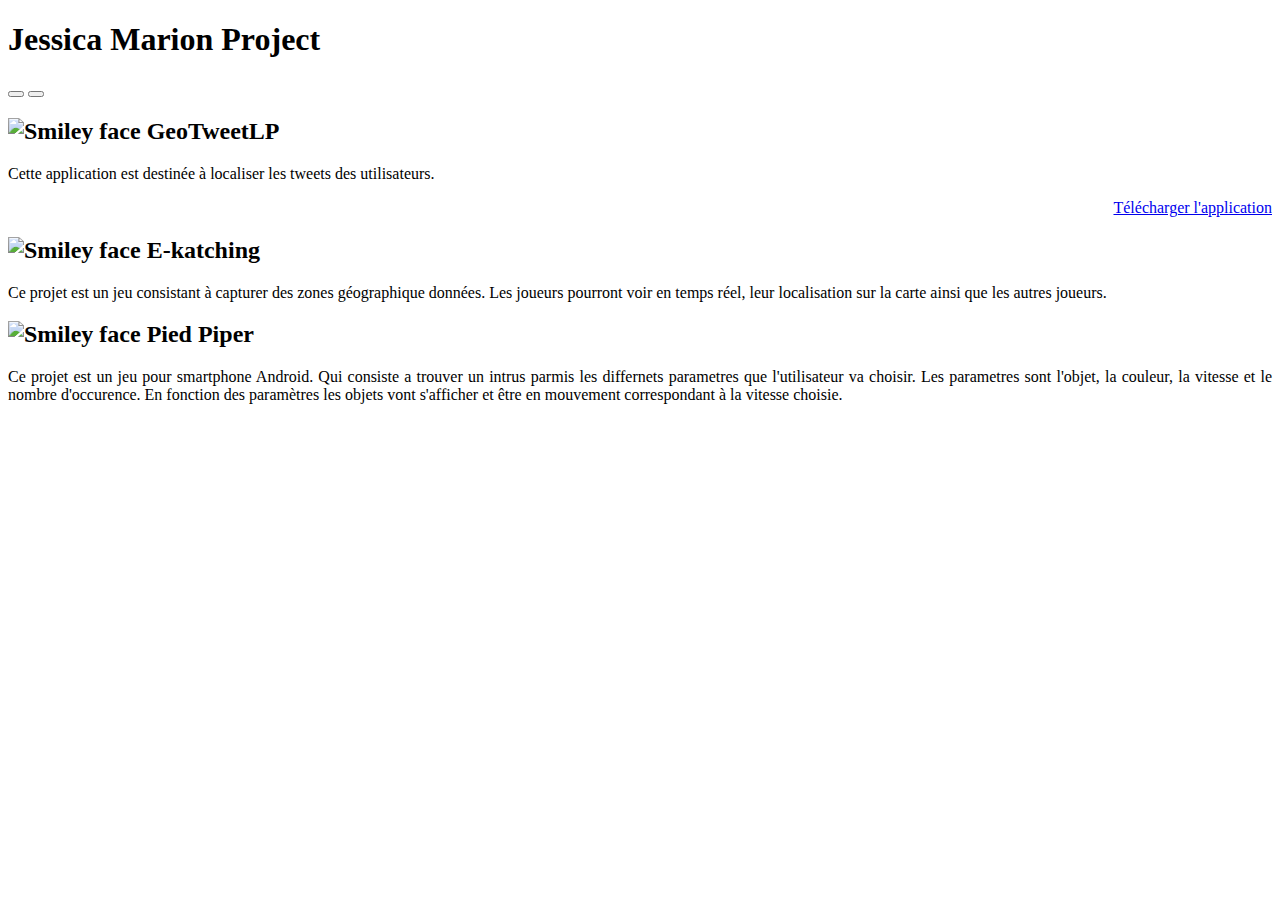
==== index.html @ 2dda9ad9 "first commit" ====
<!DOCTYPE html>
<html>
<head>
  <meta charset="utf-8">
  <meta http-equiv="X-UA-Compatible" content="IE=edge">
  <meta name="viewport" content="width=device-width, initial-scale=1.0">
  <title>Jessica Marion Project</title>
  <link rel="stylesheet" type="text/css" href="styles/inline.css">

 
  
</head>
<body>

  <header class="header">
    <h1 class="header__title">Jessica Marion Project</h1>
    <button id="butRefresh" class="headerButton" aria-label="Refresh"></button>
    <button id="butAdd" class="headerButton" aria-label="Add"></button>
  </header>

  <main class="main">
  <div class="card weather-forecast">
	<div class="project">
	<h2><img src="/images/geotweetlplogo.png" alt="Smiley face" height="42" width="42">
	GeoTweetLP</h2>
	<div align="justify">
	<p>
		Cette application est destinée à localiser les tweets des utilisateurs.
	</p>
	</div>
	<div align="right">
	<a  href="https://play.google.com/store/apps/details?id=com.sophiaantipolis.quacheton.geotweetlp">
	Télécharger l'application
	</a>
	</div>
	
	</div>
	</div>
	
	
	<div class="card weather-forecast">
	
	
	<div class="project">
	<h2><img src="/images/logo_projet_android.png" alt="Smiley face" height="42" width="42">
	E-katching</h2>
	<div align="justify">
	<p>
		Ce projet est un jeu consistant à capturer des zones géographique données. 
Les joueurs pourront voir en temps réel, leur localisation sur la carte ainsi que les autres joueurs.


	</p>
	</div>
	</div>
	</div>
		
	<div class="card weather-forecast">
	<div class="project">
	<h2><img src="/images/pied_piper_logo.png" alt="Smiley face" height="42" width="42">
	Pied Piper</h2>
	<div align="justify">
	<p>
		Ce projet est un jeu pour smartphone Android. Qui consiste a trouver un intrus parmis les differnets parametres que l'utilisateur va choisir. 
Les parametres sont l'objet, la couleur, la vitesse et le nombre d'occurence. En fonction des paramètres les objets vont s'afficher et être en mouvement correspondant à la vitesse choisie.
	</p>
	</div>
	</div>
	
	
  </div>
  
  
  </main>



  <script src="scripts/app.js" async></script>

</body>
</html>
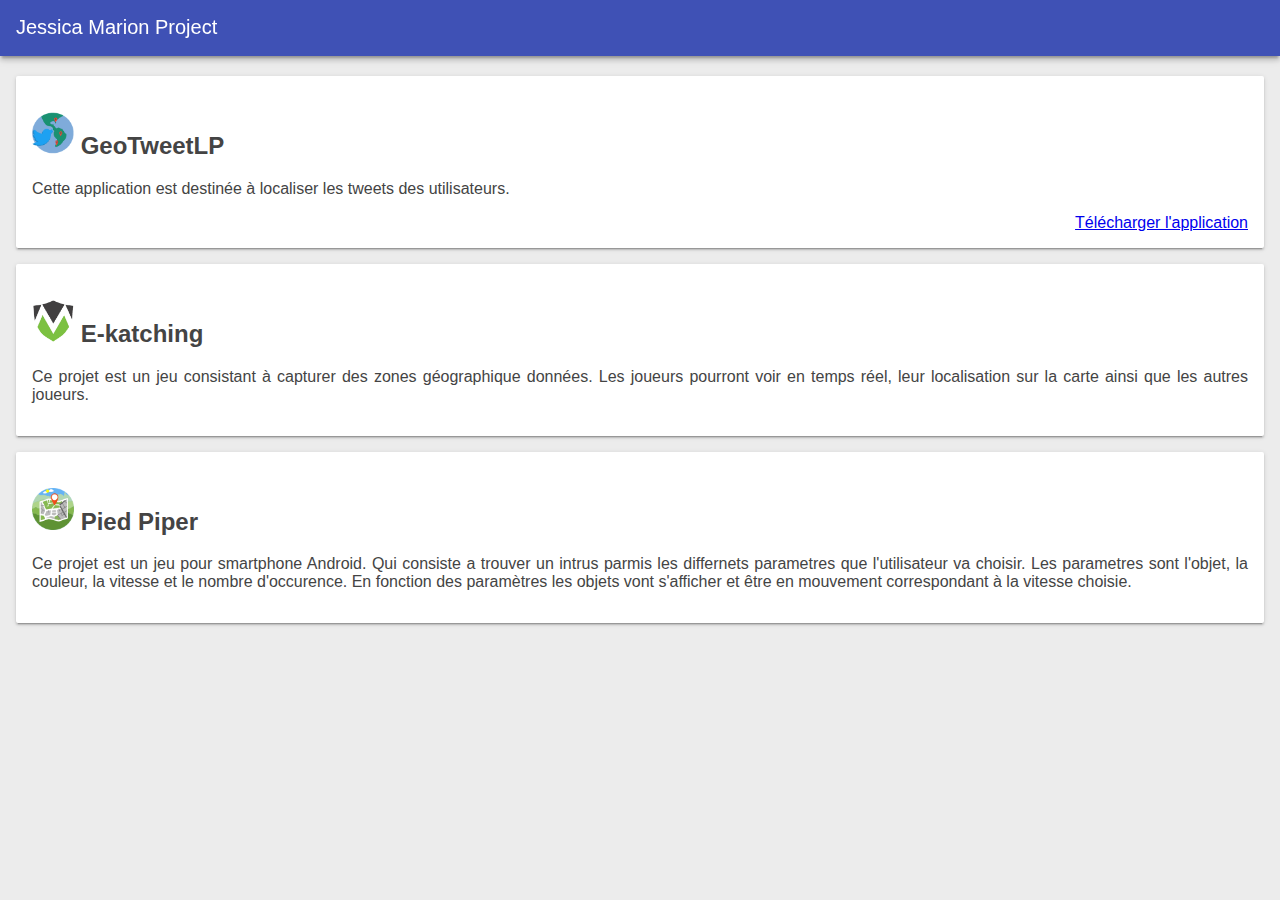
==== commit 08540f8a: "Add files via upload" ====
--- a/index.html
+++ b/index.html
@@ -1,81 +1,81 @@
-<!DOCTYPE html>
-<html>
-<head>
-  <meta charset="utf-8">
-  <meta http-equiv="X-UA-Compatible" content="IE=edge">
-  <meta name="viewport" content="width=device-width, initial-scale=1.0">
-  <title>Jessica Marion Project</title>
-  <link rel="stylesheet" type="text/css" href="styles/inline.css">
-
- 
-  
-</head>
-<body>
-
-  <header class="header">
-    <h1 class="header__title">Jessica Marion Project</h1>
-    <button id="butRefresh" class="headerButton" aria-label="Refresh"></button>
-    <button id="butAdd" class="headerButton" aria-label="Add"></button>
-  </header>
-
-  <main class="main">
-  <div class="card weather-forecast">
-	<div class="project">
-	<h2><img src="/images/geotweetlplogo.png" alt="Smiley face" height="42" width="42">
-	GeoTweetLP</h2>
-	<div align="justify">
-	<p>
-		Cette application est destinée à localiser les tweets des utilisateurs.
-	</p>
-	</div>
-	<div align="right">
-	<a  href="https://play.google.com/store/apps/details?id=com.sophiaantipolis.quacheton.geotweetlp">
-	Télécharger l'application
-	</a>
-	</div>
-	
-	</div>
-	</div>
-	
-	
-	<div class="card weather-forecast">
-	
-	
-	<div class="project">
-	<h2><img src="/images/logo_projet_android.png" alt="Smiley face" height="42" width="42">
-	E-katching</h2>
-	<div align="justify">
-	<p>
-		Ce projet est un jeu consistant à capturer des zones géographique données. 
-Les joueurs pourront voir en temps réel, leur localisation sur la carte ainsi que les autres joueurs.
-
-
-	</p>
-	</div>
-	</div>
-	</div>
-		
-	<div class="card weather-forecast">
-	<div class="project">
-	<h2><img src="/images/pied_piper_logo.png" alt="Smiley face" height="42" width="42">
-	Pied Piper</h2>
-	<div align="justify">
-	<p>
-		Ce projet est un jeu pour smartphone Android. Qui consiste a trouver un intrus parmis les differnets parametres que l'utilisateur va choisir. 
-Les parametres sont l'objet, la couleur, la vitesse et le nombre d'occurence. En fonction des paramètres les objets vont s'afficher et être en mouvement correspondant à la vitesse choisie.
-	</p>
-	</div>
-	</div>
-	
-	
-  </div>
-  
-  
-  </main>
-
-
-
-  <script src="scripts/app.js" async></script>
-
-</body>
-</html>
+<!DOCTYPE html>
+<html>
+<head>
+  <meta charset="utf-8">
+  <meta http-equiv="X-UA-Compatible" content="IE=edge">
+  <meta name="viewport" content="width=device-width, initial-scale=1.0">
+  <title>Jessica Marion Project</title>
+  <link rel="stylesheet" type="text/css" href="styles/inline.css">
+
+ 
+  
+</head>
+<body>
+
+  <header class="header">
+    <h1 class="header__title">Jessica Marion Project</h1>
+    <!--<button id="butRefresh" class="headerButton" aria-label="Refresh"></button>
+    <button id="butAdd" class="headerButton" aria-label="Add"></button>-->
+  </header>
+
+  <main class="main">
+  <div class="card weather-forecast">
+	<div class="project">
+	<h2><img src="/images/geotweetlplogo.png" alt="Smiley face" height="42" width="42">
+	GeoTweetLP</h2>
+	<div align="justify">
+	<p>
+		Cette application est destinée à localiser les tweets des utilisateurs.
+	</p>
+	</div>
+	<div align="right">
+	<a  href="https://play.google.com/store/apps/details?id=com.sophiaantipolis.quacheton.geotweetlp">
+	Télécharger l'application
+	</a>
+	</div>
+	
+	</div>
+	</div>
+	
+	
+	<div class="card weather-forecast">
+	
+	
+	<div class="project">
+	<h2><img src="/images/logo_projet_android.png" alt="Smiley face" height="42" width="42">
+	E-katching</h2>
+	<div align="justify">
+	<p>
+		Ce projet est un jeu consistant à capturer des zones géographique données. 
+Les joueurs pourront voir en temps réel, leur localisation sur la carte ainsi que les autres joueurs.
+
+
+	</p>
+	</div>
+	</div>
+	</div>
+		
+	<div class="card weather-forecast">
+	<div class="project">
+	<h2><img src="/images/pied_piper_logo.png" alt="Smiley face" height="42" width="42">
+	Pied Piper</h2>
+	<div align="justify">
+	<p>
+		Ce projet est un jeu pour smartphone Android. Qui consiste a trouver un intrus parmis les differnets parametres que l'utilisateur va choisir. 
+Les parametres sont l'objet, la couleur, la vitesse et le nombre d'occurence. En fonction des paramètres les objets vont s'afficher et être en mouvement correspondant à la vitesse choisie.
+	</p>
+	</div>
+	</div>
+	
+	
+  </div>
+  
+  
+  </main>
+
+
+
+  <script src="scripts/app.js" async></script>
+
+</body>
+</html>
--- a/styles/inline.css
+++ b/styles/inline.css
@@ -0,0 +1,406 @@
+/*
+ * Copyright 2016 Google Inc.
+ * 
+ * Licensed under the Apache License, Version 2.0 (the "License");
+ * you may not use this file except in compliance with the License.
+ * You may obtain a copy of the License at
+ * 
+ *      http://www.apache.org/licenses/LICENSE-2.0
+ * 
+ * Unless required by applicable law or agreed to in writing, software
+ * distributed under the License is distributed on an "AS IS" BASIS,
+ * WITHOUT WARRANTIES OR CONDITIONS OF ANY KIND, either express or implied.
+ * See the License for the specific language governing permissions and
+ * limitations under the License.
+ */
+
+* {
+  box-sizing: border-box; }
+
+html, body {
+  padding: 0;
+  margin: 0;
+  height: 100%;
+  width: 100%;
+  font-family: 'Helvetica', 'Verdana', sans-serif;
+  font-weight: 400;
+  font-display: optional;
+  color: #444;
+  -webkit-font-smoothing: antialiased;
+  -moz-osx-font-smoothing: grayscale; }
+
+html {
+  overflow: hidden; }
+
+body {
+  display: -webkit-box;
+  display: -webkit-flex;
+  display: -ms-flexbox;
+  display: flex;
+  -webkit-box-orient: vertical;
+  -webkit-box-direction: normal;
+  -webkit-flex-direction: column;
+      -ms-flex-direction: column;
+          flex-direction: column;
+  -webkit-flex-wrap: nowrap;
+      -ms-flex-wrap: nowrap;
+          flex-wrap: nowrap;
+  -webkit-box-pack: start;
+  -webkit-justify-content: flex-start;
+      -ms-flex-pack: start;
+          justify-content: flex-start;
+  -webkit-box-align: stretch;
+  -webkit-align-items: stretch;
+      -ms-flex-align: stretch;
+          align-items: stretch;
+  -webkit-align-content: stretch;
+      -ms-flex-line-pack: stretch;
+          align-content: stretch;
+  background: #ececec; }
+
+.header {
+  width: 100%;
+  height: 56px;
+  color: #FFF;
+  background: #3F51B5;
+  position: fixed;
+  font-size: 20px;
+  box-shadow: 0 4px 5px 0 rgba(0, 0, 0, 0.14), 0 2px 9px 1px rgba(0, 0, 0, 0.12), 0 4px 2px -2px rgba(0, 0, 0, 0.2);
+  padding: 16px 16px 0 16px;
+  will-change: transform;
+  display: -webkit-box;
+  display: -webkit-flex;
+  display: -ms-flexbox;
+  display: flex;
+  -webkit-box-orient: horizontal;
+  -webkit-box-direction: normal;
+  -webkit-flex-direction: row;
+      -ms-flex-direction: row;
+          flex-direction: row;
+  -webkit-flex-wrap: nowrap;
+      -ms-flex-wrap: nowrap;
+          flex-wrap: nowrap;
+  -webkit-box-pack: start;
+  -webkit-justify-content: flex-start;
+      -ms-flex-pack: start;
+          justify-content: flex-start;
+  -webkit-box-align: stretch;
+  -webkit-align-items: stretch;
+      -ms-flex-align: stretch;
+          align-items: stretch;
+  -webkit-align-content: center;
+      -ms-flex-line-pack: center;
+          align-content: center;
+  -webkit-transition: -webkit-transform 0.233s cubic-bezier(0, 0, 0.21, 1) 0.1s;
+  transition: -webkit-transform 0.233s cubic-bezier(0, 0, 0.21, 1) 0.1s;
+  transition: transform 0.233s cubic-bezier(0, 0, 0.21, 1) 0.1s;
+  transition: transform 0.233s cubic-bezier(0, 0, 0.21, 1) 0.1s, -webkit-transform 0.233s cubic-bezier(0, 0, 0.21, 1) 0.1s;
+  z-index: 1000; }
+  .header .headerButton {
+    width: 24px;
+    height: 24px;
+    margin-right: 16px;
+    text-indent: -30000px;
+    overflow: hidden;
+    opacity: 0.54;
+    -webkit-transition: opacity 0.333s cubic-bezier(0, 0, 0.21, 1);
+    transition: opacity 0.333s cubic-bezier(0, 0, 0.21, 1);
+    border: none;
+    outline: none;
+    cursor: pointer; }
+  .header #butRefresh {
+    background: url(/images/ic_refresh_white_24px.svg) center center no-repeat; }
+  .header #butAdd {
+    background: url(/images/ic_add_white_24px.svg) center center no-repeat; }
+
+.header__title {
+  font-weight: 400;
+  font-size: 20px;
+  margin: 0;
+  -webkit-box-flex: 1;
+  -webkit-flex: 1;
+      -ms-flex: 1;
+          flex: 1; }
+
+.loader {
+  left: 50%;
+  top: 50%;
+  position: fixed;
+  -webkit-transform: translate(-50%, -50%);
+          transform: translate(-50%, -50%); }
+  .loader #spinner {
+    box-sizing: border-box;
+    stroke: #673AB7;
+    stroke-width: 3px;
+    -webkit-transform-origin: 50%;
+            transform-origin: 50%;
+    -webkit-animation: line 1.6s cubic-bezier(0.4, 0, 0.2, 1) infinite, rotate 1.6s linear infinite;
+            animation: line 1.6s cubic-bezier(0.4, 0, 0.2, 1) infinite, rotate 1.6s linear infinite; }
+
+@-webkit-keyframes rotate {
+  from {
+    -webkit-transform: rotate(0);
+            transform: rotate(0); }
+  to {
+    -webkit-transform: rotate(450deg);
+            transform: rotate(450deg); } }
+
+@keyframes rotate {
+  from {
+    -webkit-transform: rotate(0);
+            transform: rotate(0); }
+  to {
+    -webkit-transform: rotate(450deg);
+            transform: rotate(450deg); } }
+
+@-webkit-keyframes line {
+  0% {
+    stroke-dasharray: 2, 85.964;
+    -webkit-transform: rotate(0);
+            transform: rotate(0); }
+  50% {
+    stroke-dasharray: 65.973, 21.9911;
+    stroke-dashoffset: 0; }
+  100% {
+    stroke-dasharray: 2, 85.964;
+    stroke-dashoffset: -65.973;
+    -webkit-transform: rotate(90deg);
+            transform: rotate(90deg); } }
+
+@keyframes line {
+  0% {
+    stroke-dasharray: 2, 85.964;
+    -webkit-transform: rotate(0);
+            transform: rotate(0); }
+  50% {
+    stroke-dasharray: 65.973, 21.9911;
+    stroke-dashoffset: 0; }
+  100% {
+    stroke-dasharray: 2, 85.964;
+    stroke-dashoffset: -65.973;
+    -webkit-transform: rotate(90deg);
+            transform: rotate(90deg); } }
+
+.main {
+  padding-top: 60px;
+  -webkit-box-flex: 1;
+  -webkit-flex: 1;
+      -ms-flex: 1;
+          flex: 1;
+  overflow-x: hidden;
+  overflow-y: auto;
+  -webkit-overflow-scrolling: touch; }
+
+.dialog-container {
+  background: rgba(0, 0, 0, 0.57);
+  position: fixed;
+  left: 0;
+  top: 0;
+  width: 100%;
+  height: 100%;
+  opacity: 0;
+  pointer-events: none;
+  will-change: opacity;
+  -webkit-transition: opacity 0.333s cubic-bezier(0, 0, 0.21, 1);
+  transition: opacity 0.333s cubic-bezier(0, 0, 0.21, 1); }
+
+.dialog-container--visible {
+  opacity: 1;
+  pointer-events: auto; }
+
+.dialog {
+  background: #FFF;
+  border-radius: 2px;
+  box-shadow: 0 0 14px rgba(0, 0, 0, 0.24), 0 14px 28px rgba(0, 0, 0, 0.48);
+  min-width: 280px;
+  position: absolute;
+  left: 50%;
+  top: 50%;
+  -webkit-transform: translate(-50%, -50%) translateY(30px);
+          transform: translate(-50%, -50%) translateY(30px);
+  -webkit-transition: -webkit-transform 0.333s cubic-bezier(0, 0, 0.21, 1) 0.05s;
+  transition: -webkit-transform 0.333s cubic-bezier(0, 0, 0.21, 1) 0.05s;
+  transition: transform 0.333s cubic-bezier(0, 0, 0.21, 1) 0.05s;
+  transition: transform 0.333s cubic-bezier(0, 0, 0.21, 1) 0.05s, -webkit-transform 0.333s cubic-bezier(0, 0, 0.21, 1) 0.05s; }
+
+.dialog > div {
+  padding-left: 24px;
+  padding-right: 24px; }
+
+.dialog-title {
+  padding-top: 20px;
+  font-size: 1.25em; }
+
+.dialog-body {
+  padding-top: 20px;
+  padding-bottom: 24px; }
+  .dialog-body select {
+    width: 100%;
+    font-size: 2em; }
+
+.dialog-buttons {
+  padding: 8px !important;
+  float: right; }
+
+.card {
+  padding: 16px;
+  position: relative;
+  box-sizing: border-box;
+  background: #fff;
+  border-radius: 2px;
+  margin: 16px;
+  box-shadow: 0 2px 2px 0 rgba(0, 0, 0, 0.14), 0 3px 1px -2px rgba(0, 0, 0, 0.2), 0 1px 5px 0 rgba(0, 0, 0, 0.12); }
+
+.weather-forecast .location {
+  font-size: 1.75em; }
+
+.weather-forecast .date, .weather-forecast .description {
+  font-size: 1.25em; }
+
+.weather-forecast .current {
+  display: -webkit-box;
+  display: -webkit-flex;
+  display: -ms-flexbox;
+  display: flex; }
+  .weather-forecast .current .icon {
+    width: 128px;
+    height: 128px; }
+  .weather-forecast .current .visual {
+    display: -webkit-box;
+    display: -webkit-flex;
+    display: -ms-flexbox;
+    display: flex;
+    font-size: 4em; }
+    .weather-forecast .current .visual .scale {
+      font-size: 0.5em;
+      vertical-align: super; }
+  .weather-forecast .current .visual, .weather-forecast .current .description {
+    -webkit-box-flex: 1;
+    -webkit-flex-grow: 1;
+        -ms-flex-positive: 1;
+            flex-grow: 1; }
+  .weather-forecast .current .sunset:before {
+    content: "Sunset: ";
+    color: #888; }
+  .weather-forecast .current .wind:before {
+    content: "Wind: ";
+    color: #888; }
+  .weather-forecast .current .sunrise:before {
+    content: "Sunrise: ";
+    color: #888; }
+  .weather-forecast .current .humidity:before {
+    content: "Humidity: ";
+    color: #888; }
+  .weather-forecast .current .pollen:before {
+    content: "Pollen Count: ";
+    color: #888; }
+  .weather-forecast .current .pcount:before {
+    content: "Pollen ";
+    color: #888; }
+
+.weather-forecast .future {
+  display: -webkit-box;
+  display: -webkit-flex;
+  display: -ms-flexbox;
+  display: flex; }
+  .weather-forecast .future .oneday {
+    -webkit-box-flex: 1;
+    -webkit-flex-grow: 1;
+        -ms-flex-positive: 1;
+            flex-grow: 1;
+    text-align: center; }
+    .weather-forecast .future .oneday .icon {
+      width: 64px;
+      height: 64px;
+      margin-left: auto;
+      margin-right: auto; }
+    .weather-forecast .future .oneday .temp-high, .weather-forecast .future .oneday .temp-low {
+      display: inline-block; }
+    .weather-forecast .future .oneday .temp-low {
+      color: #888; }
+
+.weather-forecast .icon {
+  background-repeat: no-repeat;
+  background-size: contain; }
+  .weather-forecast .icon.clear-day {
+    background-image: url("/images/clear.png"); }
+  .weather-forecast .icon.clear-night {
+    background-image: url("/images/clear.png"); }
+  .weather-forecast .icon.rain {
+    background-image: url("/images/rain.png"); }
+  .weather-forecast .icon.snow {
+    background-image: url("/images/snow.png"); }
+  .weather-forecast .icon.sleet {
+    background-image: url("/images/sleet.png"); }
+  .weather-forecast .icon.windy {
+    background-image: url("/images/wind.png"); }
+  .weather-forecast .icon.fog {
+    background-image: url("/images/fog.png"); }
+  .weather-forecast .icon.cloudy {
+    background-image: url("/images/cloudy.png"); }
+  .weather-forecast .icon.partly-cloudy-day {
+    background-image: url("/images/partly-cloudy.png"); }
+  .weather-forecast .icon.partly-cloudy-night {
+    background-image: url("/images/partly-cloudy.png"); }
+  .weather-forecast .icon.thunderstorms {
+    background-image: url("/images/thunderstorm.png"); }
+
+@media (max-width: 450px) {
+  .weather-forecast .date, .weather-forecast .description {
+    font-size: 0.9em; }
+  .weather-forecast .current .icon {
+    width: 96px;
+    height: 96px; }
+  .weather-forecast .current .visual {
+    font-size: 3em; }
+  .weather-forecast .future .oneday .icon {
+    width: 32px;
+    height: 32px; } }
+
+.mdl-button {
+  background: transparent;
+  border: none;
+  border-radius: 2px;
+  color: black;
+  position: relative;
+  height: 36px;
+  margin: 0;
+  min-width: 64px;
+  padding: 0 16px;
+  display: inline-block;
+  font-family: "Roboto", "Helvetica", "Arial", sans-serif;
+  font-size: 14px;
+  font-weight: 500;
+  text-transform: uppercase;
+  line-height: 1;
+  letter-spacing: 0;
+  overflow: hidden;
+  will-change: box-shadow;
+  -webkit-transition: box-shadow 0.2s cubic-bezier(0.4, 0, 1, 1), background-color 0.2s cubic-bezier(0.4, 0, 0.2, 1), color 0.2s cubic-bezier(0.4, 0, 0.2, 1);
+  transition: box-shadow 0.2s cubic-bezier(0.4, 0, 1, 1), background-color 0.2s cubic-bezier(0.4, 0, 0.2, 1), color 0.2s cubic-bezier(0.4, 0, 0.2, 1);
+  outline: none;
+  cursor: pointer;
+  text-decoration: none;
+  text-align: center;
+  line-height: 36px;
+  vertical-align: middle; }
+  .mdl-button::-moz-focus-inner {
+    border: 0; }
+  .mdl-button:hover {
+    background-color: rgba(158, 158, 158, 0.2); }
+  .mdl-button:focus:not(:active) {
+    background-color: rgba(0, 0, 0, 0.12); }
+  .mdl-button:active {
+    background-color: rgba(158, 158, 158, 0.4); }
+  .mdl-button.mdl-button--colored {
+    color: #3f51b5; }
+    .mdl-button.mdl-button--colored:focus:not(:active) {
+      background-color: rgba(0, 0, 0, 0.12); }
+
+.mdl-button--primary.mdl-button--primary {
+  color: #3f51b5; }
+  .mdl-button--primary.mdl-button--primary .mdl-ripple {
+    background: white; }
+  .mdl-button--primary.mdl-button--primary.mdl-button--raised, .mdl-button--primary.mdl-button--primary.mdl-button--fab {
+    color: white;
+    background-color: #3f51b5; }
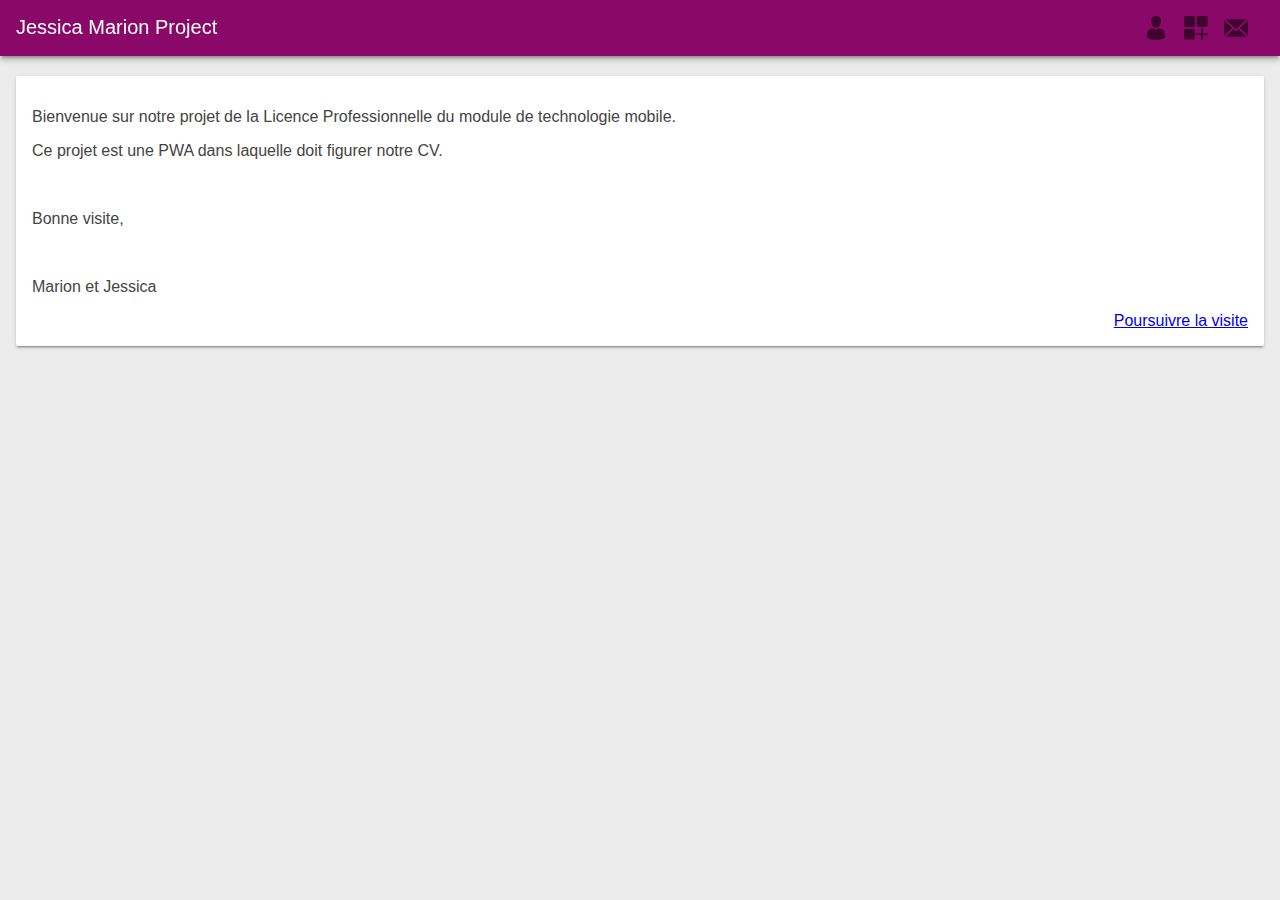
==== commit 9ff230c1: "modification de l'interface" ====
--- a/index.html
+++ b/index.html
@@ -14,23 +14,28 @@
 
   <header class="header">
     <h1 class="header__title">Jessica Marion Project</h1>
-    <!--<button id="butRefresh" class="headerButton" aria-label="Refresh"></button>
-    <button id="butAdd" class="headerButton" aria-label="Add"></button>-->
-  </header>
+	<button id="butPeople" class="headerButton" onclick="window.location.href='members.html'"></button>
+    <button id="butProject" class="headerButton" onclick="window.location.href='projects.html'"></button>
+	<button id="butContact" class="headerButton" onclick="window.location.href='contact.html'"></button>
+   </header>
+  
 
   <main class="main">
   <div class="card weather-forecast">
 	<div class="project">
-	<h2><img src="/images/geotweetlplogo.png" alt="Smiley face" height="42" width="42">
-	GeoTweetLP</h2>
+	
 	<div align="justify">
-	<p>
-		Cette application est destinée à localiser les tweets des utilisateurs.
-	</p>
+	<p>Bienvenue sur notre projet de la Licence Professionnelle du module de technologie mobile.</b>
+	<br/>
+	<p>Ce projet est une PWA dans laquelle doit figurer notre CV.</p>
+	<br/>
+	<p>Bonne visite,</p>
+	<br/>
+	<p>Marion et Jessica</p>
 	</div>
 	<div align="right">
-	<a  href="https://play.google.com/store/apps/details?id=com.sophiaantipolis.quacheton.geotweetlp">
-	Télécharger l'application
+	<a  href="accueil.html">
+	Poursuivre la visite
 	</a>
 	</div>
 	
@@ -38,37 +43,8 @@
 	</div>
 	
 	
-	<div class="card weather-forecast">
 	
-	
-	<div class="project">
-	<h2><img src="/images/logo_projet_android.png" alt="Smiley face" height="42" width="42">
-	E-katching</h2>
-	<div align="justify">
-	<p>
-		Ce projet est un jeu consistant à capturer des zones géographique données. 
-Les joueurs pourront voir en temps réel, leur localisation sur la carte ainsi que les autres joueurs.
 
-
-	</p>
-	</div>
-	</div>
-	</div>
-		
-	<div class="card weather-forecast">
-	<div class="project">
-	<h2><img src="/images/pied_piper_logo.png" alt="Smiley face" height="42" width="42">
-	Pied Piper</h2>
-	<div align="justify">
-	<p>
-		Ce projet est un jeu pour smartphone Android. Qui consiste a trouver un intrus parmis les differnets parametres que l'utilisateur va choisir. 
-Les parametres sont l'objet, la couleur, la vitesse et le nombre d'occurence. En fonction des paramètres les objets vont s'afficher et être en mouvement correspondant à la vitesse choisie.
-	</p>
-	</div>
-	</div>
-	
-	
-  </div>
   
   
   </main>
--- a/styles/inline.css
+++ b/styles/inline.css
@@ -13,6 +13,8 @@
  * See the License for the specific language governing permissions and
  * limitations under the License.
  */
+
+
 
 * {
   box-sizing: border-box; }
@@ -62,7 +64,7 @@
   width: 100%;
   height: 56px;
   color: #FFF;
-  background: #3F51B5;
+  background: #8A0868;
   position: fixed;
   font-size: 20px;
   box-shadow: 0 4px 5px 0 rgba(0, 0, 0, 0.14), 0 2px 9px 1px rgba(0, 0, 0, 0.12), 0 4px 2px -2px rgba(0, 0, 0, 0.2);
@@ -108,10 +110,13 @@
     border: none;
     outline: none;
     cursor: pointer; }
-  .header #butRefresh {
-    background: url(/images/ic_refresh_white_24px.svg) center center no-repeat; }
-  .header #butAdd {
-    background: url(/images/ic_add_white_24px.svg) center center no-repeat; }
+  .header #butProject {
+    background: url(/images/app.svg) center center no-repeat; }
+  .header #butContact {
+    background: url(/images/email.svg) center center no-repeat; }
+	.header #butPeople {
+    background: url(/images/man-user.svg) center center no-repeat; }
+	
 
 .header__title {
   font-weight: 400;
@@ -393,14 +398,14 @@
   .mdl-button:active {
     background-color: rgba(158, 158, 158, 0.4); }
   .mdl-button.mdl-button--colored {
-    color: #3f51b5; }
+    color: #8A0868; }
     .mdl-button.mdl-button--colored:focus:not(:active) {
       background-color: rgba(0, 0, 0, 0.12); }
 
 .mdl-button--primary.mdl-button--primary {
-  color: #3f51b5; }
+  color: #8A0868; }
   .mdl-button--primary.mdl-button--primary .mdl-ripple {
     background: white; }
   .mdl-button--primary.mdl-button--primary.mdl-button--raised, .mdl-button--primary.mdl-button--primary.mdl-button--fab {
     color: white;
-    background-color: #3f51b5; }
+    background-color: #8A0868; }
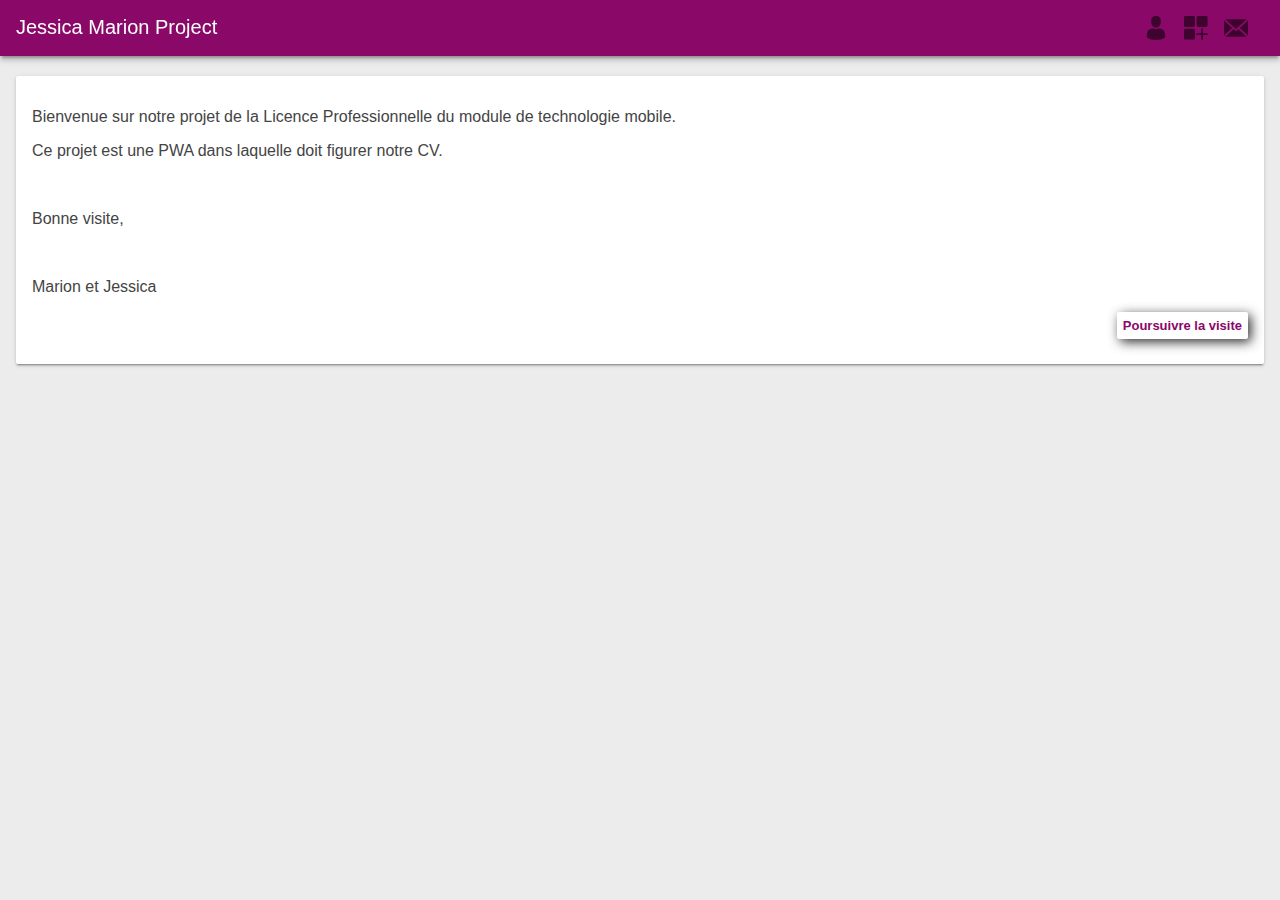
==== commit 8f791d0a: "add contact part" ====
--- a/index.html
+++ b/index.html
@@ -6,6 +6,8 @@
   <meta name="viewport" content="width=device-width, initial-scale=1.0">
   <title>Jessica Marion Project</title>
   <link rel="stylesheet" type="text/css" href="styles/inline.css">
+
+
 
  
   
@@ -24,7 +26,7 @@
   <div class="card weather-forecast">
 	<div class="project">
 	
-	<div align="justify">
+	<div>
 	<p>Bienvenue sur notre projet de la Licence Professionnelle du module de technologie mobile.</b>
 	<br/>
 	<p>Ce projet est une PWA dans laquelle doit figurer notre CV.</p>
@@ -33,12 +35,10 @@
 	<br/>
 	<p>Marion et Jessica</p>
 	</div>
-	<div align="right">
-	<a  href="accueil.html">
-	Poursuivre la visite
-	</a>
-	</div>
 	
+	<button id="butMembre" onclick="window.location.href='members.html'">Poursuivre la visite</button>
+	<br/>
+	<br/>
 	</div>
 	</div>
 	
--- a/styles/inline.css
+++ b/styles/inline.css
@@ -59,6 +59,24 @@
       -ms-flex-line-pack: stretch;
           align-content: stretch;
   background: #ececec; }
+  
+ .title{
+	color:#8A0868;
+	Font-Weight: Bold;
+	Font-size: 25px;
+ }
+ 
+ #butMembre {
+	border:none;
+	padding:6px;
+	border-radius:2px;
+	box-shadow:3px 3px 12px #2E2E2E;
+	background:#fff;
+	font:bold 13px Arial;
+	color:#8A0868;
+	border-radius:2px;
+	float:right;
+}
 
 .header {
   width: 100%;
@@ -117,6 +135,7 @@
 	.header #butPeople {
     background: url(/images/man-user.svg) center center no-repeat; }
 	
+	
 
 .header__title {
   font-weight: 400;
